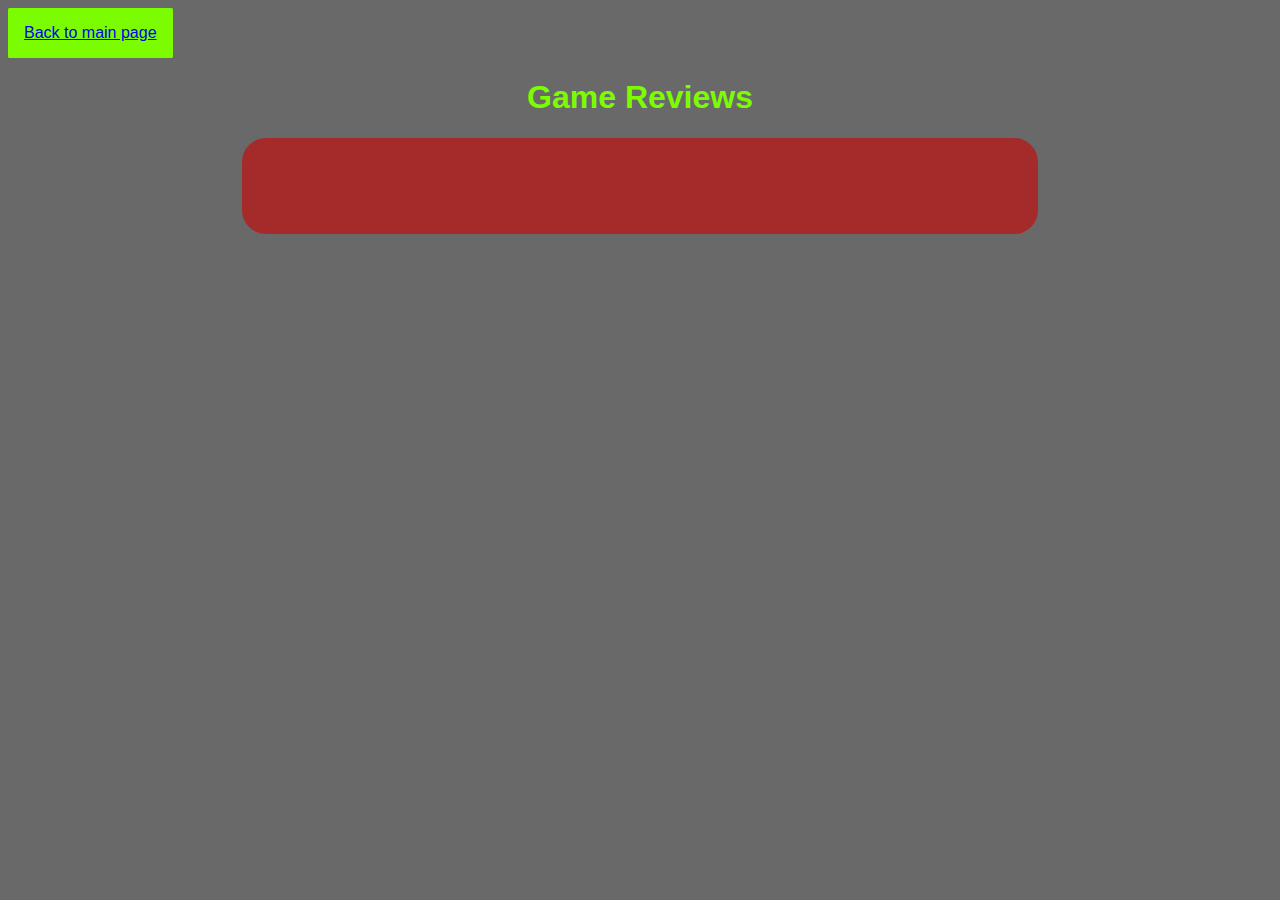
==== battleblock_theatre.html @ d5a2add2 "added files" ====
<!DOCTYPE html>
<html>
<head>
<link rel="stylesheet" type="text/css" href="main.css">
</head>
<title>Game Reviews</title>
<body>
<a type="button" class="link_button" href="index.html">Back to main page</a>
    <center><h1>Game Reviews</h1></center>
    <p class="game_description"> </p>

</body>
</html>
---- main.css ----
body {
    background-color: dimgrey;
    font-family: sans-serif;
}
h1{
    color: lawngreen;
    text-align: center;
}
p{
    color: lawngreen;
}
h2{
    color: lawngreen;
}
p2{
    color:lawngreen;
}
.link_button {
    border-color: lawngreen;
    background-color: lawngreen;
    text-align:center;
    display: inline-block;
    padding: 1em;
    border-radius: 0.1em;
}
.banner_image {
    box-shadow: 3px 3px 5px grey;
    width:604px;
    height:328px;
}

.game_description {
    font-size: 1.5em;
    display: block;
    margin: 0 auto;
    color: lawngreen;
    text-align: center;
    background-color: brown;
    border-color: brown;
    border-radius: 1em;
    padding: 2em;
    width: 700px;
}
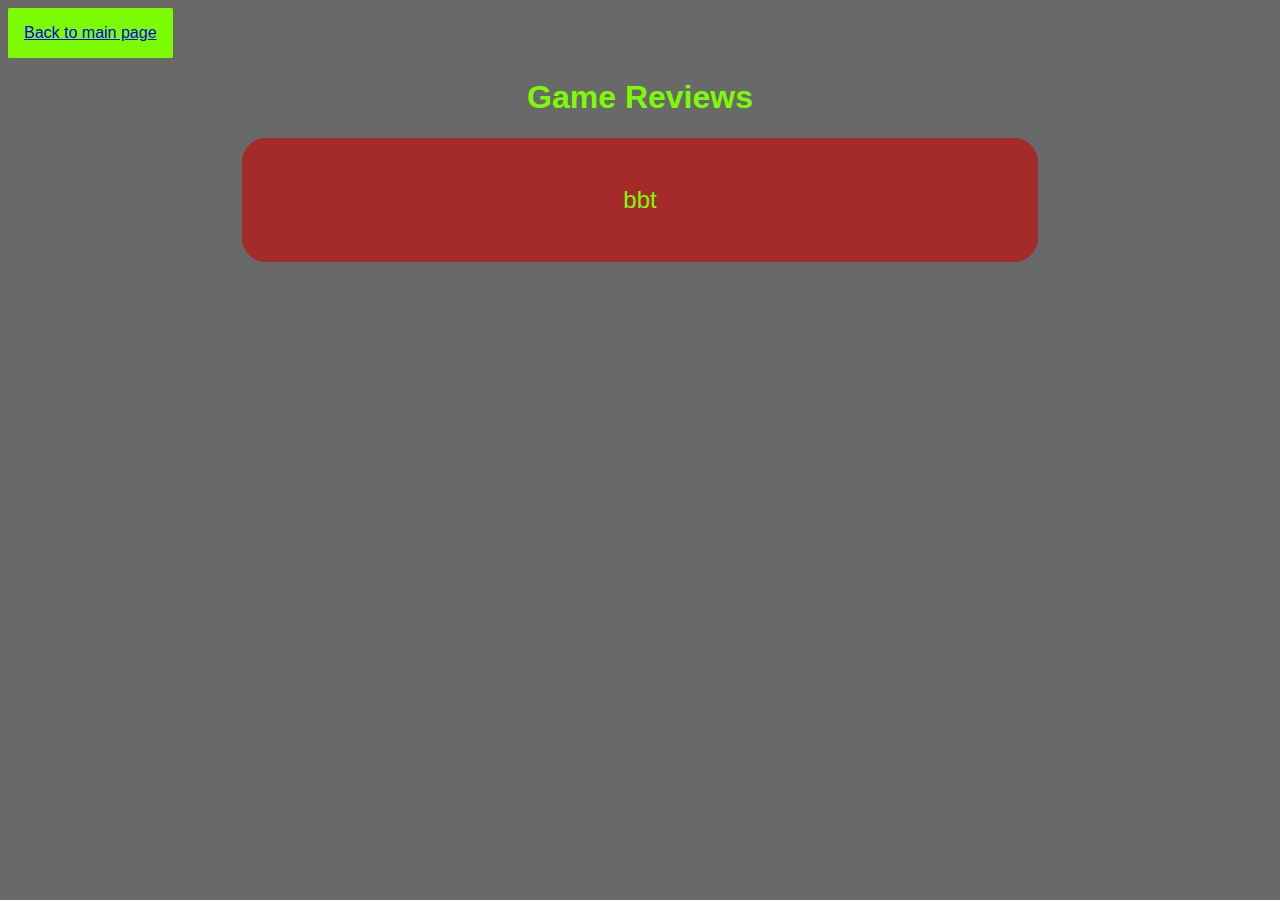
==== commit 4534d07e: "unturned and terraria" ====
--- a/battleblock_theatre.html
+++ b/battleblock_theatre.html
@@ -2,12 +2,13 @@
 <html>
 <head>
 <link rel="stylesheet" type="text/css" href="main.css">
+    <meta charset=utf-8>
 </head>
 <title>Game Reviews</title>
 <body>
 <a type="button" class="link_button" href="index.html">Back to main page</a>
     <center><h1>Game Reviews</h1></center>
-    <p class="game_description"> </p>
+    <p class="game_description"> bbt</p>
 
 </body>
 </html>
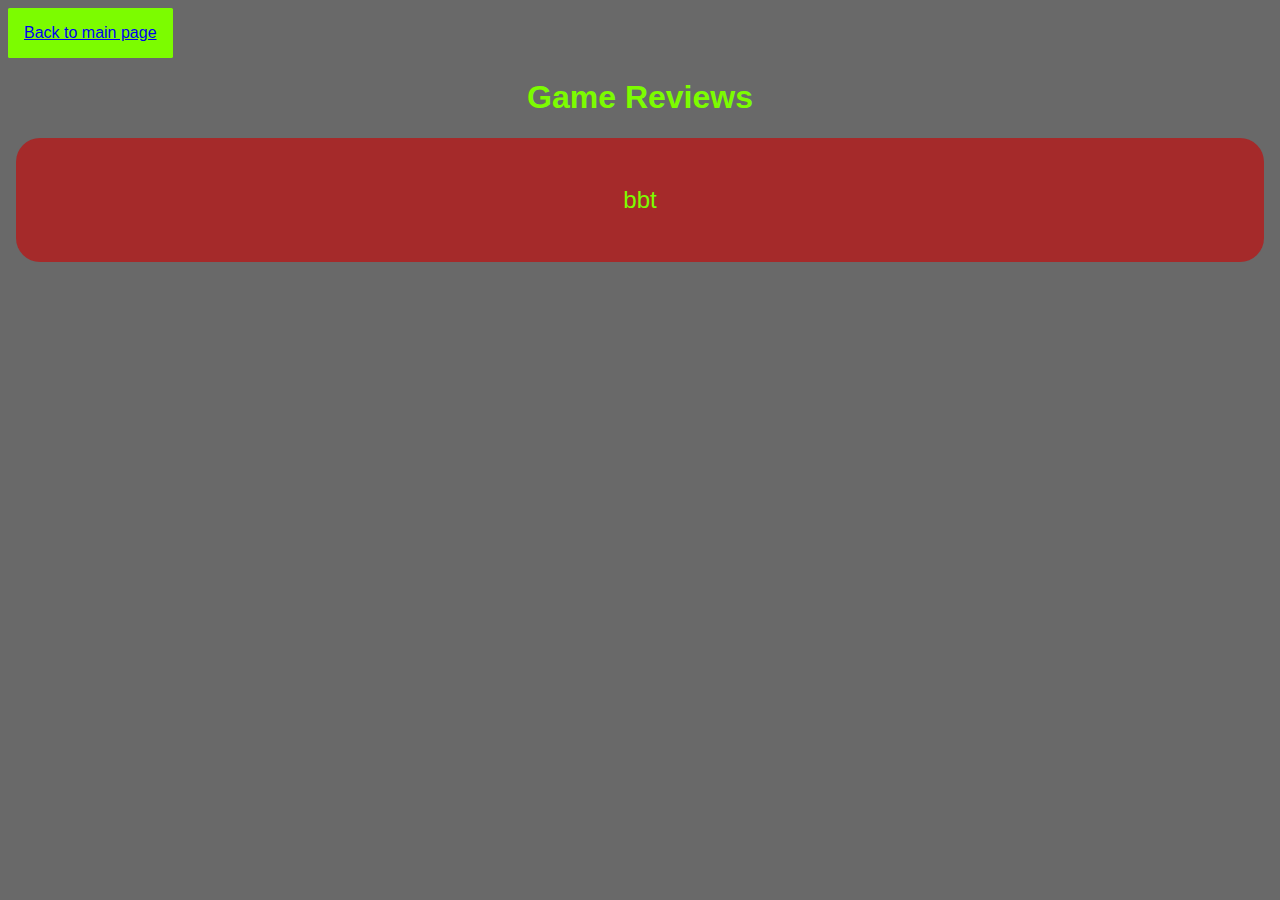
==== commit 69aa9301: "done" ====
--- a/battleblock_theatre.html
+++ b/battleblock_theatre.html
@@ -2,7 +2,9 @@
 <html>
 <head>
 <link rel="stylesheet" type="text/css" href="main.css">
-    <meta charset=utf-8>
+    <meta name="viewport" content="width=device-width, initial-scale=1.0">
+
+    
 </head>
 <title>Game Reviews</title>
 <body>
--- a/main.css
+++ b/main.css
@@ -25,12 +25,13 @@
 }
 .banner_image {
     box-shadow: 3px 3px 5px grey;
-    width:604px;
-    height:328px;
+    width: 50vw;
+    height: 30vw;
 }
 
 .game_description {
-    font-size: 1.5em;
+    font-size: 1.5em;\
+    word-wrap: normal;
     display: block;
     margin: 0 auto;
     color: lawngreen;
@@ -39,5 +40,6 @@
     border-color: brown;
     border-radius: 1em;
     padding: 2em;
-    width: 700px;
-}+    width: 90vw;
+}
+
